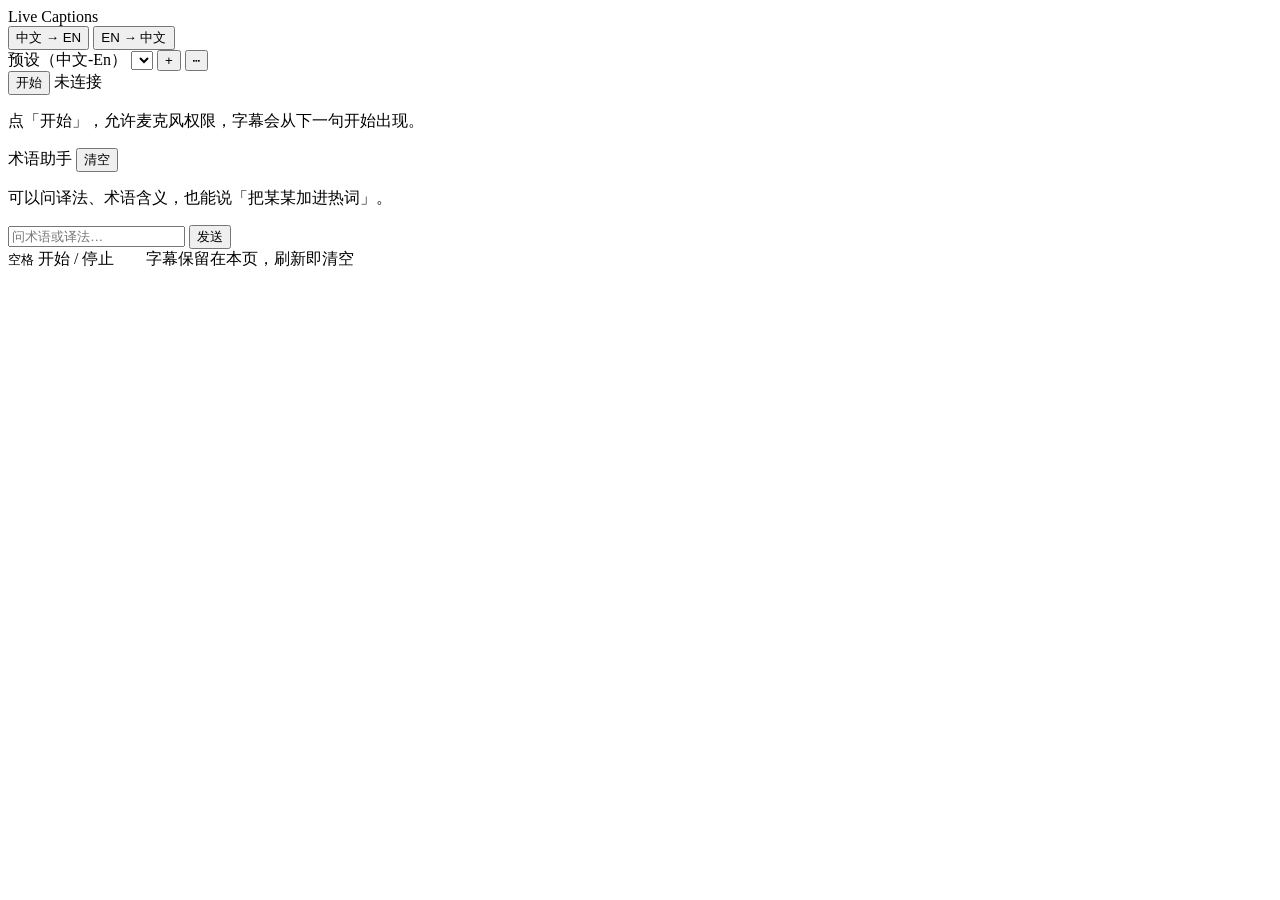
==== app/static/index.html @ c188eac7 "支持多领域：可命名、可切换的热词组（预设） 中医那 267 条只是「中医」这一个预设。用户可以给法律、计算机、 生物各建一个，切过去识别引擎就按那个领域的词做偏置。  - app/presets.py" ====
<!doctype html>
<html lang="zh-CN">
<head>
  <meta charset="utf-8">
  <meta name="viewport" content="width=device-width, initial-scale=1">
  <title>中医课堂实时字幕</title>
  <link rel="stylesheet" href="/static/style.css?v=4">
</head>
<body>
  <header class="bar">
    <span class="brand">Live Captions</span>

    <div class="dirs" role="group" aria-label="翻译方向">
      <button class="dir active" data-dir="zh">中文 → EN</button>
      <button class="dir" data-dir="en">EN → 中文</button>
    </div>

    <div class="presets">
      <label id="preset-label" class="preset-label" for="preset-select">预设（中文-En）</label>
      <select id="preset-select" class="preset-select"></select>
      <button id="preset-add" class="ghost icon" title="新建热词组">+</button>
      <button id="preset-manage" class="ghost icon" title="管理热词组">⋯</button>
    </div>

    <button id="toggle" class="primary">开始</button>
    <span id="level" class="level" title="麦克风电平"></span>
    <span id="status" class="status">未连接</span>
  </header>

  <div class="app">
    <main class="stage">
      <div id="scroll" class="scroll">
        <p class="empty">点「开始」，允许麦克风权限，字幕会从下一句开始出现。</p>
      </div>
      <div id="interim" class="interim"></div>
    </main>

    <div id="resizer" class="resizer" title="拖动调整宽度"></div>

    <aside class="chat" id="chat">
      <div class="chat-head">
        <span class="chat-title">术语助手</span>
        <button id="chat-clear" class="ghost" title="清空对话">清空</button>
      </div>
      <div id="chat-log" class="chat-log">
        <p class="chat-tip">
          可以问译法、术语含义，也能说「把某某加进热词」。
        </p>
      </div>
      <form id="chat-form" class="chat-form">
        <input id="chat-input" type="text" placeholder="问术语或译法…" autocomplete="off">
        <button type="submit" id="chat-send">发送</button>
      </form>
    </aside>
  </div>

  <footer class="foot">
    <kbd>空格</kbd> 开始 / 停止　　字幕保留在本页，刷新即清空
  </footer>

  <!-- 与页面同风格的弹窗：新建 / 重命名 / 管理热词组 -->
  <div id="modal" class="modal" hidden>
    <div class="modal-card" role="dialog" aria-modal="true">
      <h3 id="modal-title" class="modal-title">新建热词组</h3>
      <p id="modal-desc" class="modal-desc"></p>
      <input id="modal-input" class="modal-input" type="text" maxlength="24" placeholder="给它起个名字">
      <div id="modal-body" class="modal-body"></div>
      <div class="modal-actions">
        <button id="modal-cancel" class="ghost">取消</button>
        <button id="modal-ok" class="primary">创建</button>
      </div>
    </div>
  </div>

  <script src="/static/app.js?v=4"></script>
</body>
</html>
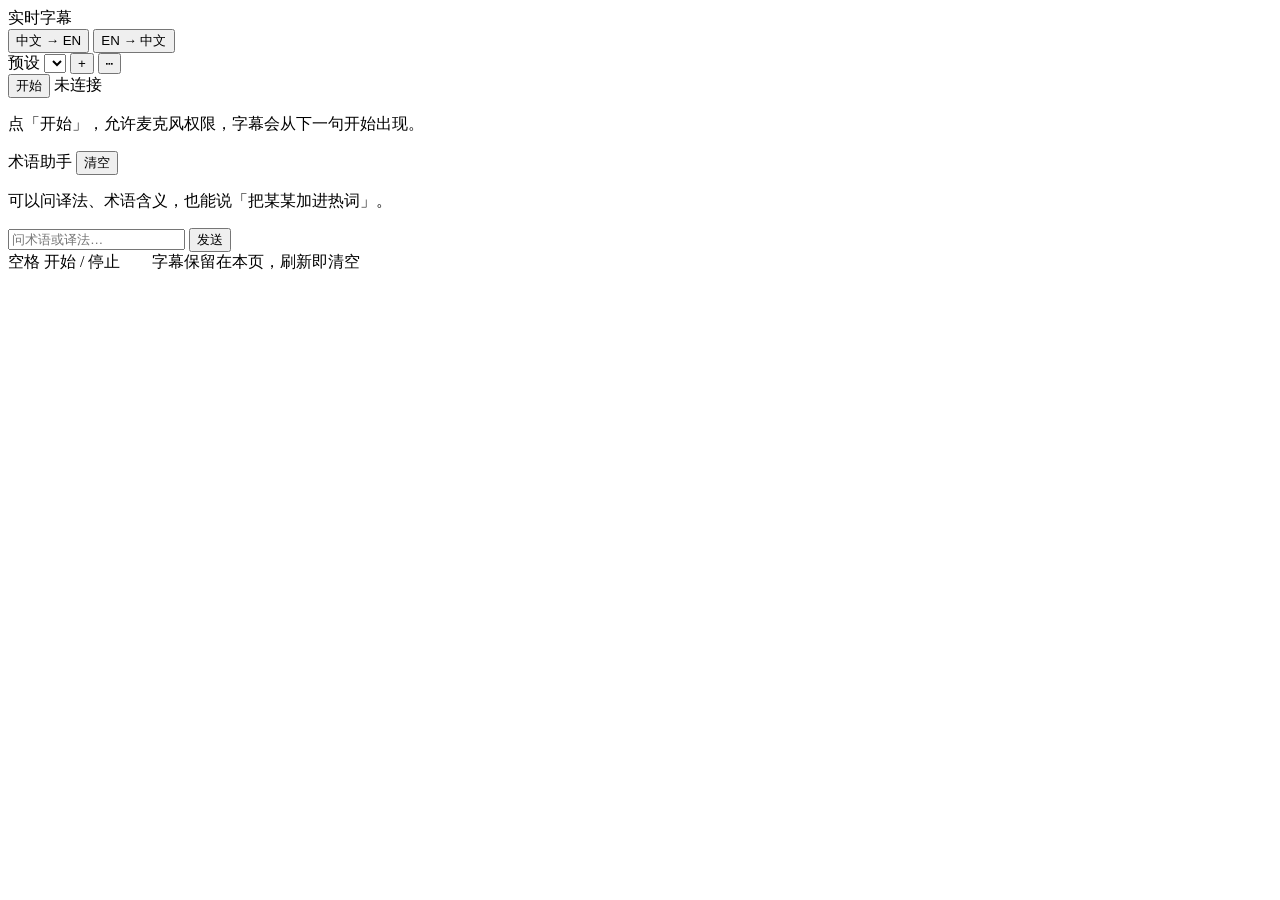
==== commit 8dcb3400: "内置 9 个学科预设；界面语言随方向切换；顶栏固定布局 预设 - app/builtin_presets.py：计算机/数学/物理/化学/生物/经济/法律/医学   各 60~80 个中英词，中医沿用" ====
--- a/app/static/index.html
+++ b/app/static/index.html
@@ -3,34 +3,38 @@
 <head>
   <meta charset="utf-8">
   <meta name="viewport" content="width=device-width, initial-scale=1">
-  <title>中医课堂实时字幕</title>
-  <link rel="stylesheet" href="/static/style.css?v=4">
+  <title data-i18n="title">实时字幕</title>
+  <link rel="stylesheet" href="/static/style.css?v=5">
 </head>
 <body>
   <header class="bar">
-    <span class="brand">Live Captions</span>
-
-    <div class="dirs" role="group" aria-label="翻译方向">
-      <button class="dir active" data-dir="zh">中文 → EN</button>
-      <button class="dir" data-dir="en">EN → 中文</button>
+    <!-- 左侧：品牌 + 语言方向，固定区域，不随右侧内容变化而位移 -->
+    <div class="bar-left">
+      <span class="brand" data-i18n="brand">实时字幕</span>
+      <div class="dirs" role="group" aria-label="translation direction">
+        <button class="dir active" data-dir="zh" data-i18n="dir_zh">中文 → EN</button>
+        <button class="dir" data-dir="en" data-i18n="dir_en">EN → 中文</button>
+      </div>
     </div>
 
-    <div class="presets">
-      <label id="preset-label" class="preset-label" for="preset-select">预设（中文-En）</label>
-      <select id="preset-select" class="preset-select"></select>
-      <button id="preset-add" class="ghost icon" title="新建热词组">+</button>
-      <button id="preset-manage" class="ghost icon" title="管理热词组">⋯</button>
+    <!-- 右侧：预设、开始、状态，各占固定宽度 -->
+    <div class="bar-right">
+      <div class="presets">
+        <label id="preset-label" class="preset-label" for="preset-select" data-i18n="preset">预设</label>
+        <select id="preset-select" class="preset-select"></select>
+        <button id="preset-add" class="ghost icon" data-i18n-title="new_preset" title="新建热词组">+</button>
+        <button id="preset-manage" class="ghost icon" data-i18n-title="manage_preset" title="管理热词组">⋯</button>
+      </div>
+      <button id="toggle" class="primary" data-i18n="start">开始</button>
+      <span id="level" class="level" data-i18n-title="mic_level" title="麦克风电平"></span>
+      <span id="status" class="status" data-i18n="status_idle">未连接</span>
     </div>
-
-    <button id="toggle" class="primary">开始</button>
-    <span id="level" class="level" title="麦克风电平"></span>
-    <span id="status" class="status">未连接</span>
   </header>
 
   <div class="app">
     <main class="stage">
       <div id="scroll" class="scroll">
-        <p class="empty">点「开始」，允许麦克风权限，字幕会从下一句开始出现。</p>
+        <p class="empty" data-i18n="empty">点「开始」，允许麦克风权限，字幕会从下一句开始出现。</p>
       </div>
       <div id="interim" class="interim"></div>
     </main>
@@ -39,39 +43,39 @@
 
     <aside class="chat" id="chat">
       <div class="chat-head">
-        <span class="chat-title">术语助手</span>
-        <button id="chat-clear" class="ghost" title="清空对话">清空</button>
+        <span class="chat-title" data-i18n="assistant">术语助手</span>
+        <button id="chat-clear" class="ghost" data-i18n="clear" title="清空对话">清空</button>
       </div>
       <div id="chat-log" class="chat-log">
-        <p class="chat-tip">
+        <p class="chat-tip" data-i18n="chat_tip">
           可以问译法、术语含义，也能说「把某某加进热词」。
         </p>
       </div>
       <form id="chat-form" class="chat-form">
-        <input id="chat-input" type="text" placeholder="问术语或译法…" autocomplete="off">
-        <button type="submit" id="chat-send">发送</button>
+        <input id="chat-input" type="text" data-i18n-placeholder="chat_placeholder" placeholder="问术语或译法…" autocomplete="off">
+        <button type="submit" id="chat-send" data-i18n="send">发送</button>
       </form>
     </aside>
   </div>
 
   <footer class="foot">
-    <kbd>空格</kbd> 开始 / 停止　　字幕保留在本页，刷新即清空
+    <span data-i18n="foot">空格 开始 / 停止　　字幕保留在本页，刷新即清空</span>
   </footer>
 
   <!-- 与页面同风格的弹窗：新建 / 重命名 / 管理热词组 -->
   <div id="modal" class="modal" hidden>
     <div class="modal-card" role="dialog" aria-modal="true">
-      <h3 id="modal-title" class="modal-title">新建热词组</h3>
+      <h3 id="modal-title" class="modal-title"></h3>
       <p id="modal-desc" class="modal-desc"></p>
-      <input id="modal-input" class="modal-input" type="text" maxlength="24" placeholder="给它起个名字">
+      <input id="modal-input" class="modal-input" type="text" maxlength="24">
       <div id="modal-body" class="modal-body"></div>
       <div class="modal-actions">
-        <button id="modal-cancel" class="ghost">取消</button>
+        <button id="modal-cancel" class="ghost" data-i18n="cancel">取消</button>
         <button id="modal-ok" class="primary">创建</button>
       </div>
     </div>
   </div>
 
-  <script src="/static/app.js?v=4"></script>
+  <script src="/static/app.js?v=5"></script>
 </body>
 </html>
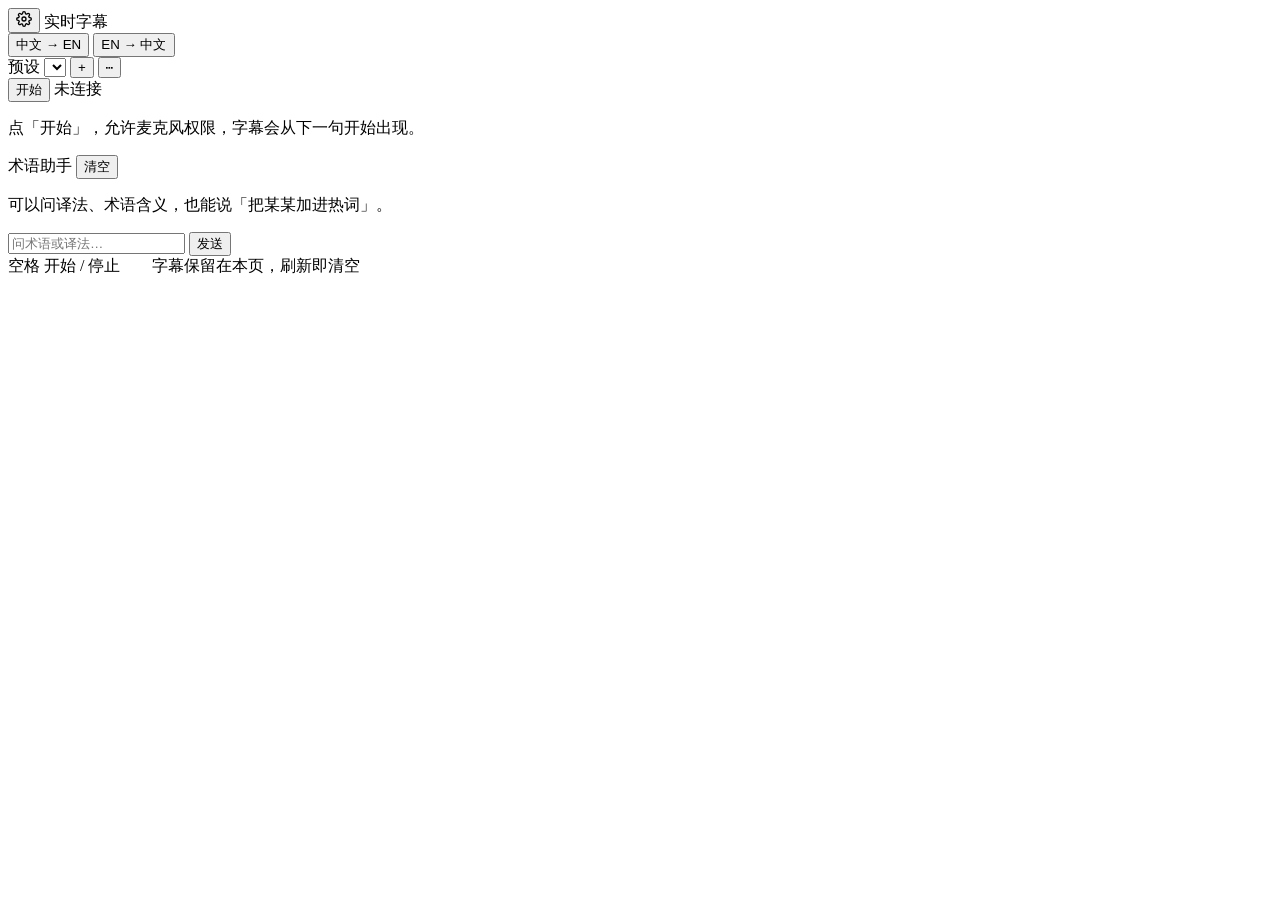
==== commit 9dfc4155: "新增设置界面：密钥和主要参数都能在网页里改 入口是左上角标题左边的齿轮按钮，弹窗沿用现有风格：左边是项名、 右边是输入框，分组用分隔线的小标题，每行之间也有横线。  - 三个 API 密钥都能在界面里" ====
--- a/app/static/index.html
+++ b/app/static/index.html
@@ -4,12 +4,19 @@
   <meta charset="utf-8">
   <meta name="viewport" content="width=device-width, initial-scale=1">
   <title data-i18n="title">实时字幕</title>
-  <link rel="stylesheet" href="/static/style.css?v=5">
+  <link rel="stylesheet" href="/static/style.css?v=7">
 </head>
 <body>
   <header class="bar">
-    <!-- 左侧：品牌 + 语言方向，固定区域，不随右侧内容变化而位移 -->
+    <!-- 左侧：设置 + 品牌 + 语言方向，固定区域，不随右侧内容变化而位移 -->
     <div class="bar-left">
+      <button id="settings-btn" class="gear" data-i18n-title="settings" title="设置" aria-label="settings">
+        <svg viewBox="0 0 24 24" width="16" height="16" fill="none"
+             stroke="currentColor" stroke-width="2" stroke-linecap="round" stroke-linejoin="round">
+          <circle cx="12" cy="12" r="3"></circle>
+          <path d="M19.4 15a1.65 1.65 0 0 0 .33 1.82l.06.06a2 2 0 1 1-2.83 2.83l-.06-.06a1.65 1.65 0 0 0-1.82-.33 1.65 1.65 0 0 0-1 1.51V21a2 2 0 1 1-4 0v-.09A1.65 1.65 0 0 0 9 19.4a1.65 1.65 0 0 0-1.82.33l-.06.06a2 2 0 1 1-2.83-2.83l.06-.06a1.65 1.65 0 0 0 .33-1.82 1.65 1.65 0 0 0-1.51-1H3a2 2 0 1 1 0-4h.09A1.65 1.65 0 0 0 4.6 9a1.65 1.65 0 0 0-.33-1.82l-.06-.06a2 2 0 1 1 2.83-2.83l.06.06a1.65 1.65 0 0 0 1.82.33H9a1.65 1.65 0 0 0 1-1.51V3a2 2 0 1 1 4 0v.09a1.65 1.65 0 0 0 1 1.51 1.65 1.65 0 0 0 1.82-.33l.06-.06a2 2 0 1 1 2.83 2.83l-.06.06a1.65 1.65 0 0 0-.33 1.82V9a1.65 1.65 0 0 0 1.51 1H21a2 2 0 1 1 0 4h-.09a1.65 1.65 0 0 0-1.51 1z"></path>
+        </svg>
+      </button>
       <span class="brand" data-i18n="brand">实时字幕</span>
       <div class="dirs" role="group" aria-label="translation direction">
         <button class="dir active" data-dir="zh" data-i18n="dir_zh">中文 → EN</button>
@@ -76,6 +83,25 @@
     </div>
   </div>
 
-  <script src="/static/app.js?v=5"></script>
+  <!-- 顶部居中的轻提示，缺密钥时用 -->
+  <div id="toast" class="toast" hidden>
+    <span id="toast-text"></span>
+    <a href="#" id="toast-action" hidden>去设置</a>
+  </div>
+
+  <!-- 设置界面 -->
+  <div id="settings-modal" class="modal" hidden>
+    <div class="modal-card settings-card" role="dialog" aria-modal="true">
+      <h3 id="settings-title" class="modal-title">设置</h3>
+      <p class="modal-desc" id="settings-desc"></p>
+      <div id="settings-body" class="settings-body"></div>
+      <div class="modal-actions">
+        <button id="settings-cancel" class="ghost" data-i18n="cancel">取消</button>
+        <button id="settings-save" class="primary" data-i18n="save">保存</button>
+      </div>
+    </div>
+  </div>
+
+  <script src="/static/app.js?v=7"></script>
 </body>
 </html>
